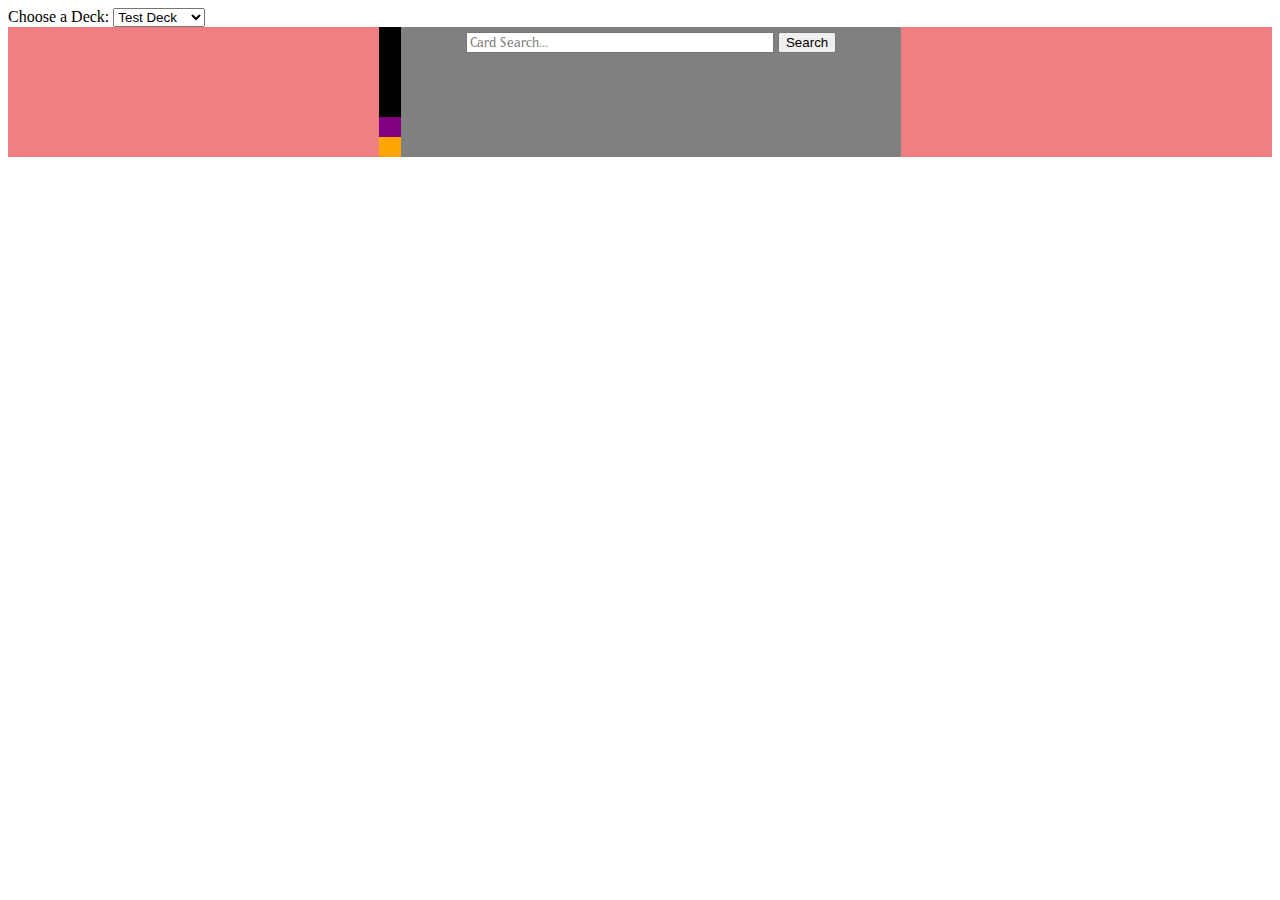
==== index.html @ 555f163d "Merge remote-tracking branch 'refs/remotes/origin/main'" ====
<!DOCTYPE html>
<html>
    <head>
        <script defer type="text/javascript" src="index.js"></script>
        <link rel="stylesheet" href="./main.css"/>
    </head>
    <body>
        <div id="menu-bar">
            <form id="deck-form">
                <label for="decks">Choose a Deck:</label>
                <select id="decks" name="deck-selector">
                    <option value="http://localhost:3000/testDeck">Test Deck</option>
                    <option value="http://localhost:3000/testDeck2">Test Deck 2</option>
                </select>
            </form>
        </div>
        <div id="container">
            <div class="deck-builder">
                <p>test</p>
                <div name="Main Deck" class="deck-builder" id="main-deck"></div>
                <div name="Extra Deck" class="deck-builder" id="extra-deck"></div>
                <div name="Side Deck" class="deck-builder" id="side-deck" ></div>
            </div>
            <div id="card-viewer">
                <div id="card-search-con">
                    <form id="card-searcher">
                        <input type="text" id="searcher" class="search-bar"  placeholder="Card Search..."/>
                        <button type="submit" class="search-bar" value="Submit">Search</button>
                    </form>
                </div>
                <h1 id="card-name" class="card-name-text"></h1>
                <img id="card-viewer-img"/>
                <p class="properties-text"></p>
                <span id="atk-def">
                    <p class="card-stats-text" name="ATK" id="atk"></p>
                    <p class="card-stats-text" name="DEF" id="def"></p>
                </span>
                <p class="effect-text"></p>
                    
            </div>
        </div> 
    </body>
</html>
---- main.css ----
body {
    background-color: white;
}

#container {
    background-color: lightcoral;
    width: 100%;
    height: 100%;
    display: flex;
    justify-content: center;
}

.deck-builder {
    display: grid;
    background-color: black;
    /* margin-top: 50px; */
    width: auto;
    height: auto;  
}

#main-deck{
    grid-template-columns: repeat(10, 1fr);
}

#extra-deck {
    grid-template-columns: repeat(15, 1fr);
    grid-template-rows: 1fr;
    background-color: purple;
}

#side-deck {
    grid-template-columns: repeat(15, 1fr);
    grid-template-rows: 1fr;
    background-color: orange;
}

.deck-builder-img {
    margin: 1px;
    width: 80px;
}

.deck-builder-img:hover {
    filter:brightness(150%);
    cursor: pointer;
}

.extra-deck-img {
    margin: 1px;
    width: 54.5px;
}

.extra-deck-img:hover {
    filter:brightness(150%);
}

.search-bar {
    display: inline;
    position:relative;
    top: 5px;
    /* margin: auto; */
}

#card-viewer {
    background-color: gray;
    width: 500px;
    text-align: left;
}
#card-viewer-img {
    display: flex;
    margin: auto;
    width: 200px;
}

@font-face {
    font-family: title-text;
    src: url("./assets/fonts/Yu-Gi-Oh! Matrix Regular Small Caps 1.ttf");
}
@font-face {
    font-family: effect-text;
    src: url("./assets/fonts/Yu-Gi-Oh!\ Matrix\ Book.ttf");
}
@font-face {
    font-family: stats-text;
    src: url("./assets/fonts/Yu-Gi-Oh!\ Matrix\ Regular\ Small\ Caps\ 2.ttf");
}

@font-face {
    font-family: properties-text;
    src: url("./assets/fonts/Yu-Gi-Oh!\ ITC\ Stone\ Serif\ Small\ Caps\ Bold.ttf");
}

.card-name-text {
    font-family: title-text;
}

#card-name {
    display: block;
    text-align: center;
}

.card-stats-text {
    font-family: stats-text;
    font-size: 20px;
    display: flex;
}

#atk-def {
    display: inline-flex;
}

#def {
    padding-left: 10px;
}

.effect-text {
    font-family: effect-text;
    display: flex;
}

.properties-text {
    font-family: properties-text;
}

#card-search-con {
    display: flex;
    margin: auto;
    justify-content: center;
}

#searcher {
    width: 300px;
    font-family: effect-text;
}
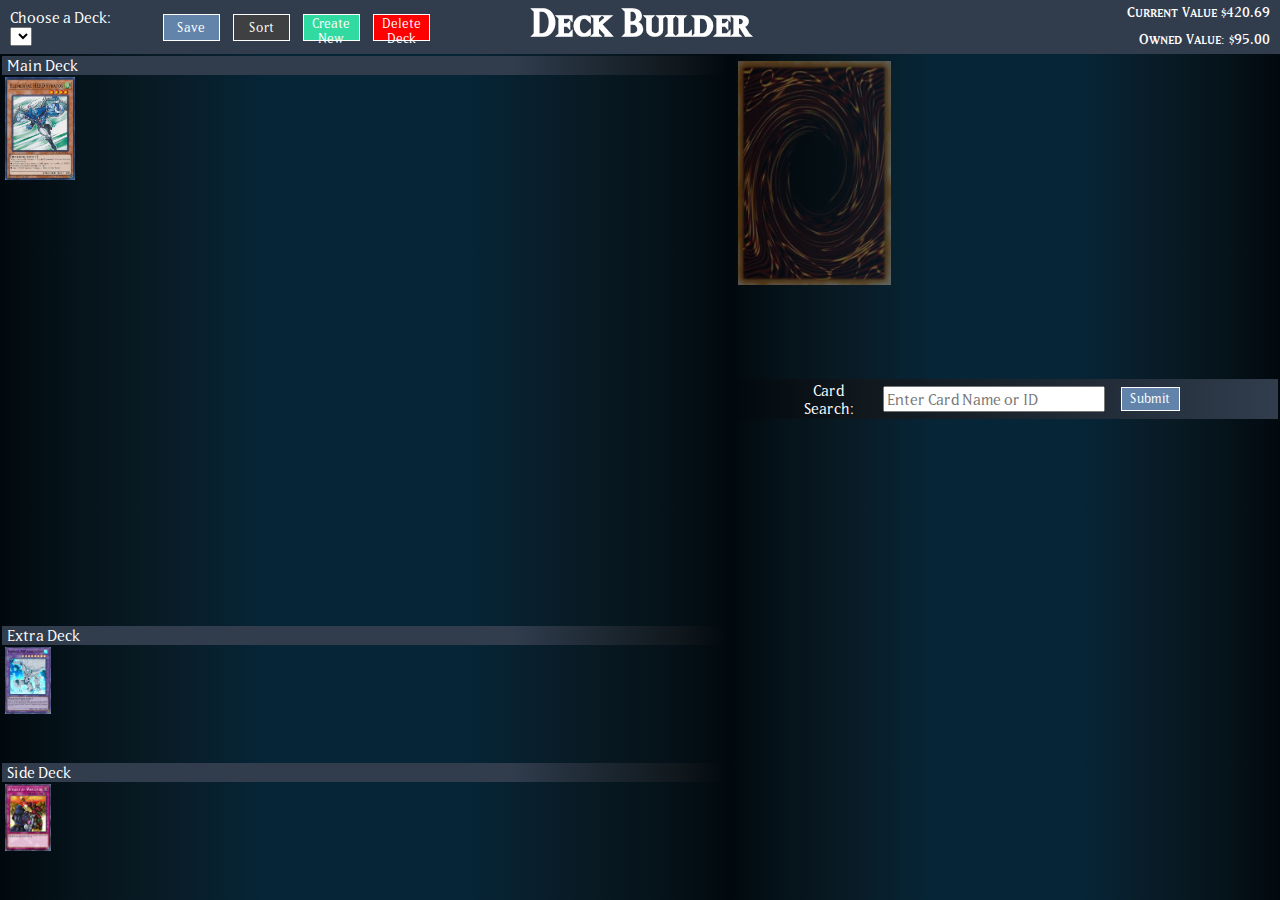
==== commit f5c364ac: "edited db to have owned bool" ====
--- a/index.html
+++ b/index.html
@@ -5,39 +5,89 @@
         <link rel="stylesheet" href="./main.css"/>
     </head>
     <body>
-        <div id="menu-bar">
-            <form id="deck-form">
-                <label for="decks">Choose a Deck:</label>
-                <select id="decks" name="deck-selector">
-                    <option value="http://localhost:3000/testDeck">Test Deck</option>
-                    <option value="http://localhost:3000/testDeck2">Test Deck 2</option>
-                </select>
-            </form>
-        </div>
-        <div id="container">
-            <div class="deck-builder">
-                <p>test</p>
-                <div name="Main Deck" class="deck-builder" id="main-deck"></div>
-                <div name="Extra Deck" class="deck-builder" id="extra-deck"></div>
-                <div name="Side Deck" class="deck-builder" id="side-deck" ></div>
-            </div>
-            <div id="card-viewer">
-                <div id="card-search-con">
-                    <form id="card-searcher">
-                        <input type="text" id="searcher" class="search-bar"  placeholder="Card Search..."/>
-                        <button type="submit" class="search-bar" value="Submit">Search</button>
+        <div class="banner">
+            <div class="deck-choice">
+                <div id="menu-bar">
+                    <form id="deck-form">
+                        <label for="decks">Choose a Deck:</label>
+                        <select id="decks" name="deck-selector">
+                        </select>
                     </form>
                 </div>
-                <h1 id="card-name" class="card-name-text"></h1>
-                <img id="card-viewer-img"/>
-                <p class="properties-text"></p>
-                <span id="atk-def">
-                    <p class="card-stats-text" name="ATK" id="atk"></p>
-                    <p class="card-stats-text" name="DEF" id="def"></p>
-                </span>
-                <p class="effect-text"></p>
-                    
+                <button class="button" id="save-btn">Save</button>
+                <button class="sort-button" id="sort-btn">Sort</button>
+                <button class="create-button" id="create-btn">Create New</button>
+                <button class="delete-button" id="delete-btn">Delete Deck</button>
             </div>
-        </div> 
+            <div class="title">
+                <h1 class="card-name-text">Deck Builder</h1>
+            </div>
+            <div class="deck-value">
+                <div id="current-value">
+                    <p>Current Value $420.69</p>
+                </div>
+                <div id="owned-value">
+                    <p>Owned Value: $95.00</p>
+                </div>
+            </div>
+        </div>
+        <div class="application">
+            <div class="deck-builder">
+                <div class="main-deck">
+                    <div class="main-deck-banner">
+                        <div class="main-deck-tag">Main Deck</div>
+                        <div class="main-deck-sort"></div>
+                        <div class="main-deck-details"></div>
+                    </div>
+                    <div class="main-deck-builder deck-ct-40">
+                        <img class="builder-img" src="assets/img/EHeroStratos.png">
+                    </div>
+                </div>
+                <div class="extra-deck">
+                    <div class="extra-deck-banner">
+                        <div class="extra-deck-tag">Extra Deck</div>
+                        <div class="extra-deck-sort"></div>
+                        <div class="extra-deck-details"></div>
+                    </div>
+                    <div class="extra-deck-builder">
+                        <img class="builder-img" src="assets/img/EHeroAbsZero.png">
+                    </div>
+                </div>
+                <div class="side-deck">
+                    <div class="side-deck-banner">
+                        <div class="side-deck-tag">Side Deck</div>
+                        <div class="side-deck-sort"></div>
+                        <div class="side-deck-details"></div>
+                    </div>
+                    <div class="side-deck-builder">
+                        <img class="builder-img" src="assets/img/RivalryOfWarlords.jpg">
+                    </div>
+                </div>
+            </div>
+            <div class="card-applications">
+                <div class="card-viewer">
+                    <div id="selected-card">
+                        <img id="selected-card-img" src="assets/img/cardBack2.png">
+                    </div>
+                    <div id="selected-card-details">
+                        <div id="select-card-name"></div>
+                        <div id="select-card-attributes"></div>
+                        <div id="select-card-stats"></div>
+                        <div id="select-card-effects"></div>
+                    </div>
+                </div>
+                <div class="card-searcher">
+                    <div id="card-search-banner">
+                        <form id="card-search-bar">
+                            <label for="card-name">Card Search:</label>
+                            <input type="text" id="card-name" placeholder="Enter Card Name or ID">
+                            <input type="submit" class="search-button" value="Submit">
+                          </form>
+                    </div>
+                    <div id="card-search-results">
+                    </div>
+                </div>
+            </div>
+        </div>
     </body>
 </html>--- a/main.css
+++ b/main.css
@@ -1,77 +1,5 @@
-body {
-    background-color: white;
-}
-
-#container {
-    background-color: lightcoral;
-    width: 100%;
-    height: 100%;
-    display: flex;
-    justify-content: center;
-}
-
-.deck-builder {
-    display: grid;
-    background-color: black;
-    /* margin-top: 50px; */
-    width: auto;
-    height: auto;  
-}
-
-#main-deck{
-    grid-template-columns: repeat(10, 1fr);
-}
-
-#extra-deck {
-    grid-template-columns: repeat(15, 1fr);
-    grid-template-rows: 1fr;
-    background-color: purple;
-}
-
-#side-deck {
-    grid-template-columns: repeat(15, 1fr);
-    grid-template-rows: 1fr;
-    background-color: orange;
-}
-
-.deck-builder-img {
-    margin: 1px;
-    width: 80px;
-}
-
-.deck-builder-img:hover {
-    filter:brightness(150%);
-    cursor: pointer;
-}
-
-.extra-deck-img {
-    margin: 1px;
-    width: 54.5px;
-}
-
-.extra-deck-img:hover {
-    filter:brightness(150%);
-}
-
-.search-bar {
-    display: inline;
-    position:relative;
-    top: 5px;
-    /* margin: auto; */
-}
-
-#card-viewer {
-    background-color: gray;
-    width: 500px;
-    text-align: left;
-}
-#card-viewer-img {
-    display: flex;
-    margin: auto;
-    width: 200px;
-}
-
 @font-face {
+
     font-family: title-text;
     src: url("./assets/fonts/Yu-Gi-Oh! Matrix Regular Small Caps 1.ttf");
 }
@@ -83,7 +11,6 @@
     font-family: stats-text;
     src: url("./assets/fonts/Yu-Gi-Oh!\ Matrix\ Regular\ Small\ Caps\ 2.ttf");
 }
-
 @font-face {
     font-family: properties-text;
     src: url("./assets/fonts/Yu-Gi-Oh!\ ITC\ Stone\ Serif\ Small\ Caps\ Bold.ttf");
@@ -93,42 +20,506 @@
     font-family: title-text;
 }
 
+.button {
+    border-radius: 0;
+    color: #FFFFFF;
+    font-family: effect-text;
+    font-size: auto;
+    font-weight: 100;
+    background-color: #6284AB;
+    border: solid #FFFFFF 1px;
+    cursor: pointer;
+    height: 50%;
+    width: 15%;
+    margin-left: 10%;
+ }
+
+ .button:hover{
+    filter:brightness(1.5)
+ }
+
+ .sort-button {
+    border-radius: 0;
+    color: #FFFFFF;
+    font-family: effect-text;
+    font-size: auto;
+    font-weight: 100;
+    background-color: #3e4042;
+    border: solid #FFFFFF 1px;
+    cursor: pointer;
+    height: 50%;
+    width: 15%;
+    margin-left: 3%;
+ }
+
+ .sort-button:hover{
+    filter:brightness(2)
+ }
+
+ .create-button {
+    border-radius: 0;
+    color: #FFFFFF;
+    font-family: effect-text;
+    font-size: auto;
+    font-weight: 100;
+    background-color: #31daa1;
+    border: solid #FFFFFF 1px;
+    cursor: pointer;
+    height: 50%;
+    width: 15%;
+    margin-left: 3%;
+ }
+
+ .create-button:hover{
+    filter: hue-rotate(180deg);
+ }
+
+ .delete-button {
+    border-radius: 0;
+    color: #FFFFFF;
+    font-family: effect-text;
+    font-size: auto;
+    font-weight: 100;
+    background-color: #ff0000;
+    border: solid #FFFFFF 1px;
+    cursor: pointer;
+    height: 50%;
+    width: 15%;
+    margin-left: 3%;
+ }
+
+ .delete-button:hover{
+    filter: brightness(0.5);
+ }
+
+
+ .builder-img{
+    width: 100%; 
+ }
+
+
+
+ .builder-img:hover {
+    filter: brightness(1.4) contrast(1.4); 
+ }
+
+.builder-img-selected {
+    filter: hue-rotate(100deg) saturate(0.6);
+}
+
+body {
+    background-color: white;
+    margin: 0;
+    width: 100vw; /*full view window*/
+    height: 100vh; /*full view window*/
+}
+
+.banner {
+    background-color: rgb(49, 61, 77);
+    width: 100vw; /*full width of window*/
+    height: 6vh; /*6% of view window height*/
+    display: flex; /*make flexbox, goated shit*/
+    flex-direction: row; /*children will be in a row*/
+    justify-content: space-between; /*evenly size children within*/
+}
+
+.banner > .deck-choice {
+    display: flex;
+    height: 100%;
+    flex: 1 0 0;
+    flex-direction: left;
+    justify-content: flex-start;
+    align-items: center;
+    padding-left: 10px;
+}
+
+#deck-form {
+    font-family: effect-text;
+    font-size: 1.75vh;
+    color: white;
+}
+
+#decks {
+    font-family: effect-text;
+}
+
+.banner > .title {
+    display: flex;
+    color: white;
+    height: 100%;
+    flex: 1 0 0;
+    font-size: 3vh;
+    align-items:center;
+    justify-content: center;
+}
+
+.banner > .deck-value {
+    display: flex;
+    height: 100%;
+    flex: 1 0 0;
+    justify-content: flex-end;
+    flex-direction: column;
+    padding-right: 10px;
+    
+}
+
+.deck-value > #current-value {
+    color: white;
+    height: 50%;
+    display: flex;
+    flex-grow: 1;
+    justify-content: flex-end;
+    align-items:center;
+    font-family: stats-text;
+    font-size: 2.25vh;
+}
+
+.deck-value > #owned-value {
+    color: white;
+    height: 50%;
+    display: flex;
+    flex-grow: 1;
+    justify-content: flex-end;
+    align-items: center;
+    font-family: stats-text;
+    font-size: 2.25vh;
+}
+
+.application {
+    background-color: rgb(17,57,78);
+    width: 100vw; /*full width of window*/
+    height: 94vh; /*Remaining 94% of view window height*/
+    display: flex; /*make flexbox, goated shit*/
+    flex-direction: row; /*children will be in a row*/
+    justify-content: flex-start; /*children within will start from left*/
+}
+
+.application > .deck-builder {
+    background-image: linear-gradient(to right, #01090e, #051219, #081922, #081f2c, #062537, #062537, #062537, #062537, #081f2c, #081922, #051219, #01090e);
+    height: auto; /*100% of application window*/
+    display: flex; /*make flexbox, goated shit*/
+    flex-direction: column;
+    padding: 0.25vh;
+    flex: 4 0 0; /*to stop other shit from growing, we gotta stop everything from shrinking*/
+}
+
+.deck-builder > .main-deck {
+    width: 100%;
+    height: 63vh;
+    align-self: center;
+    display: flex;
+    flex-direction: column;
+}
+
+.main-deck > .main-deck-banner {
+    background-color: rgb(49, 61, 77);
+    width: 100%;
+    height: 1.5vw;
+    display: flex;
+    flex-direction: row;
+}
+
+.main-deck-banner > .main-deck-tag{
+    height: 100%;
+    display: flex;
+    flex-grow: 1;
+    justify-content: flex-start;
+    align-items: center;
+    padding-left: 5px;
+    font-family: effect-text;
+    color: white;
+    font-size: 1.75vh;
+}
+
+.main-deck-banner > .main-deck-sort{
+    height: 100%;
+    flex-grow: 1;
+    justify-content: center;
+}
+
+.main-deck-banner > .main-deck-details {
+    background-image: linear-gradient(to right, #313d4d, #25303d, #1a242d, #11181e, #01090e);
+    height: 100%;
+    flex-grow: 1;
+    justify-content: flex-end;
+}
+
+.main-deck > .main-deck-builder {
+    width: auto;
+    height: 100%;
+    display: grid;
+    padding: 0.25vh;
+    column-gap: 0.25vh;
+    row-gap: 0.25vh;
+    overflow: auto;
+}
+
+.main-deck-builder::-webkit-scrollbar {
+    display: none;
+}
+
+
+.deck-ct-40{
+    grid-template-columns: repeat(10,1fr); /*you will adjust these to scale with deck size*/
+    grid-template-rows: repeat(4,1fr); /*you will adjust these to scale with deck size*/
+}
+
+.deck-ct-50 {
+    grid-template-columns: repeat(10,1fr); /*you will adjust these to scale with deck size*/
+    grid-template-rows: repeat(5,1fr); /*you will adjust these to scale with deck size*/
+}
+
+.deck-ct-60 {
+    grid-template-columns: repeat(10,1fr); /*you will adjust these to scale with deck size*/
+    grid-template-rows: repeat(6,1fr); /*you will adjust these to scale with deck size*/
+}
+
+
+.deck-builder > .extra-deck {
+    width: 100%; /*100% of deckbuilder window*/
+    height: 15vh;
+    margin-top: 0.25vh;
+    align-self: center;
+    display: flex;
+    flex-direction: column;
+}
+
+.extra-deck > .extra-deck-banner {
+    background-color: rgb(49, 61, 77);
+    width: 100%;
+    height: 1.5vw;
+    display: flex;
+    flex-direction: row;
+}
+
+.extra-deck-banner > .extra-deck-tag{
+    height: 100%;
+    display: flex;
+    flex-grow: 1;
+    justify-content: flex-start;
+    align-items: center;
+    padding-left: 5px;
+    font-family: effect-text;
+    color: white;
+    font-size: 1.75vh;
+}
+
+.extra-deck-banner > .extra-deck-sort{
+    height: 100%;
+    flex-grow: 1;
+    justify-content: center;
+}
+
+.extra-deck-banner > .extra-deck-details {
+    background-image: linear-gradient(to right, #313d4d, #25303d, #1a242d, #11181e, #01090e);
+    height: 100%;
+    flex-grow: 1;
+    justify-content: flex-end;
+}
+
+.extra-deck > .extra-deck-builder {
+    height: 6.5vw;
+    display: grid;
+    padding: 0.25vh;
+    grid-template-columns: repeat(15,1fr); /*you will adjust these to scale with deck size*/
+    column-gap: 0.25vh;
+    row-gap: 0.25vh;
+}
+
+.deck-builder > .side-deck {
+    width: 100%; /*100% of deckbuilder window*/
+    height: 15vh;
+    margin-top: 0.25vh;
+    align-self: center;
+    display: flex;
+    flex-direction: column;
+}
+
+.side-deck >.side-deck-banner {
+    background-color: rgb(49, 61, 77);
+    width: 100%;
+    height: 1.5vw;
+    display: flex;
+    flex-direction: row;
+}
+
+.side-deck-banner > .side-deck-tag{
+    height: 100%;
+    display: flex;
+    flex-grow: 1;
+    justify-content: flex-start;
+    align-items: center;
+    padding-left: 5px;
+    font-family: effect-text;
+    color: white;
+    font-size: 1.75vh;
+}
+
+.side-deck-banner > .side-deck-sort{
+    height: 100%;
+    flex-grow: 1;
+    justify-content: center;
+}
+
+.side-deck-banner > .side-deck-details {
+    background-image: linear-gradient(to right, #313d4d, #25303d, #1a242d, #11181e, #01090e);
+    height: 100%;
+    flex-grow: 1;
+    justify-content: flex-end;
+}
+
+.side-deck > .side-deck-builder {
+    width: auto;
+    height: 6.5vw;
+    display: grid;
+    padding: 0.25vh;
+    grid-template-columns: repeat(15,1fr); /*you will adjust these to scale with deck size*/
+    column-gap: 0.25vh;
+    row-gap: 0.25vh;
+}
+
+
+.application > .card-applications {
+    background-image: linear-gradient(to right, #01090e, #051219, #081922, #081f2c, #062537, #062537, #062537, #062537, #081f2c, #081922, #051219, #01090e);
+    flex: 3 0 0;
+    height: auto;
+    display: flex;
+    padding: 0.25vh;
+    flex-direction: column;
+}
+
+.card-applications > .card-viewer {
+    width: 100%;
+    height: 25vw;
+    align-self: center;
+    display: flex;
+    flex-direction: row;
+}
+
+.card-viewer > #selected-card {
+    height: 100%;
+    display: flex;
+    flex: 2 0 0;
+    padding: 0.5vh;
+}
+
+#selected-card > #selected-card-img {
+    display: flex;
+    margin-bottom: auto;
+    width: 100%; 
+}
+
+.card-viewer > #selected-card-details {
+    height: 100%;
+    color: rgb(198, 203, 209);
+    display: flex;
+    flex: 5 0 0;
+    flex-direction: column;
+    justify-content: center;
+    vertical-align: top;
+}
+
+#selected-card-details > #select-card-name {
+    font-family: title-text;
+    position: relative;
+    flex: 1 0 0;
+    font-size: 3vh;
+}
+
+#selected-card-details > #select-card-attributes {
+    font-family: properties-text;
+    position: relative;
+    font-size: 1.30vh;
+    flex: 1 0 0;
+    margin-bottom: 0.5vh;
+}
+
+#selected-card-details > #select-card-stats {
+    font-family: stats-text;
+    position: relative;
+    font-size: 2vh;
+    flex: 1 0 0;
+    margin-bottom: 0.5vh;
+}
+
+#selected-card-details > #select-card-effects {
+    font-family: effect-text;
+    font-size: 1.4vh;
+    flex: 20 0 0;
+    overflow: auto;
+}
+
+#select-card-effects::-webkit-scrollbar {
+    display: none;
+  }  
+
+.card-applications > .card-searcher {
+    width: 100%;
+    height: 50vh;
+    margin-top: 0.25vh;
+    align-self: center;
+    display: flex;
+    flex-direction: column;
+}
+
+.card-searcher > #card-search-banner {
+    background-image: linear-gradient(to left, #313d4d, #25303d, #1a242d, #11181e, #01090e);
+    display: flex;
+    flex: 1 0 0;
+    padding-left: 10%;
+}
+
+
+#card-search-bar > label {
+    display: flex;
+    align-self: center;
+    font-family: effect-text;
+    font-size: 1.75vh;
+    margin-right: 1vw;
+    color: white;
+}
+#card-search-bar {
+    display: flex;
+    height:65%;
+    width: 80%;
+    align-self: center;
+    text-align: center;
+}
+
 #card-name {
-    display: block;
+    font-family: effect-text;
+    font-size: 1.75vh;
+    width: 55%;
+}
+
+.search-button {
+    border-radius: 0;
+    color: #FFFFFF;
+    font-family: effect-text;
+    font-size: auto;
+    font-weight: 100;
+    background-color: #6284AB;
+    border: solid #FFFFFF 1px;
+    cursor: pointer;
+    height: 90%;
+    width: 15%;
+    margin-left: 4%;
     text-align: center;
-}
-
-.card-stats-text {
-    font-family: stats-text;
-    font-size: 20px;
-    display: flex;
-}
-
-#atk-def {
-    display: inline-flex;
-}
-
-#def {
-    padding-left: 10px;
-}
-
-.effect-text {
-    font-family: effect-text;
-    display: flex;
-}
-
-.properties-text {
-    font-family: properties-text;
-}
-
-#card-search-con {
-    display: flex;
-    margin: auto;
-    justify-content: center;
-}
-
-#searcher {
-    width: 300px;
-    font-family: effect-text;
-}
-
+    align-self: center;
+ }
+
+ .search-button:hover{
+    filter:brightness(1.5)
+ }
+
+
+.card-searcher > #card-search-results {
+    flex: 10 0 0;
+    display: grid;
+    grid-template-columns: repeat(2,1fr); /*you will adjust these to scale with deck size*/
+    grid-template-rows: repeat(5,1fr); /*you will adjust these to scale with deck size*/
+    column-gap: 0.25vh;
+    row-gap: 0.25vh;
+}
+
+
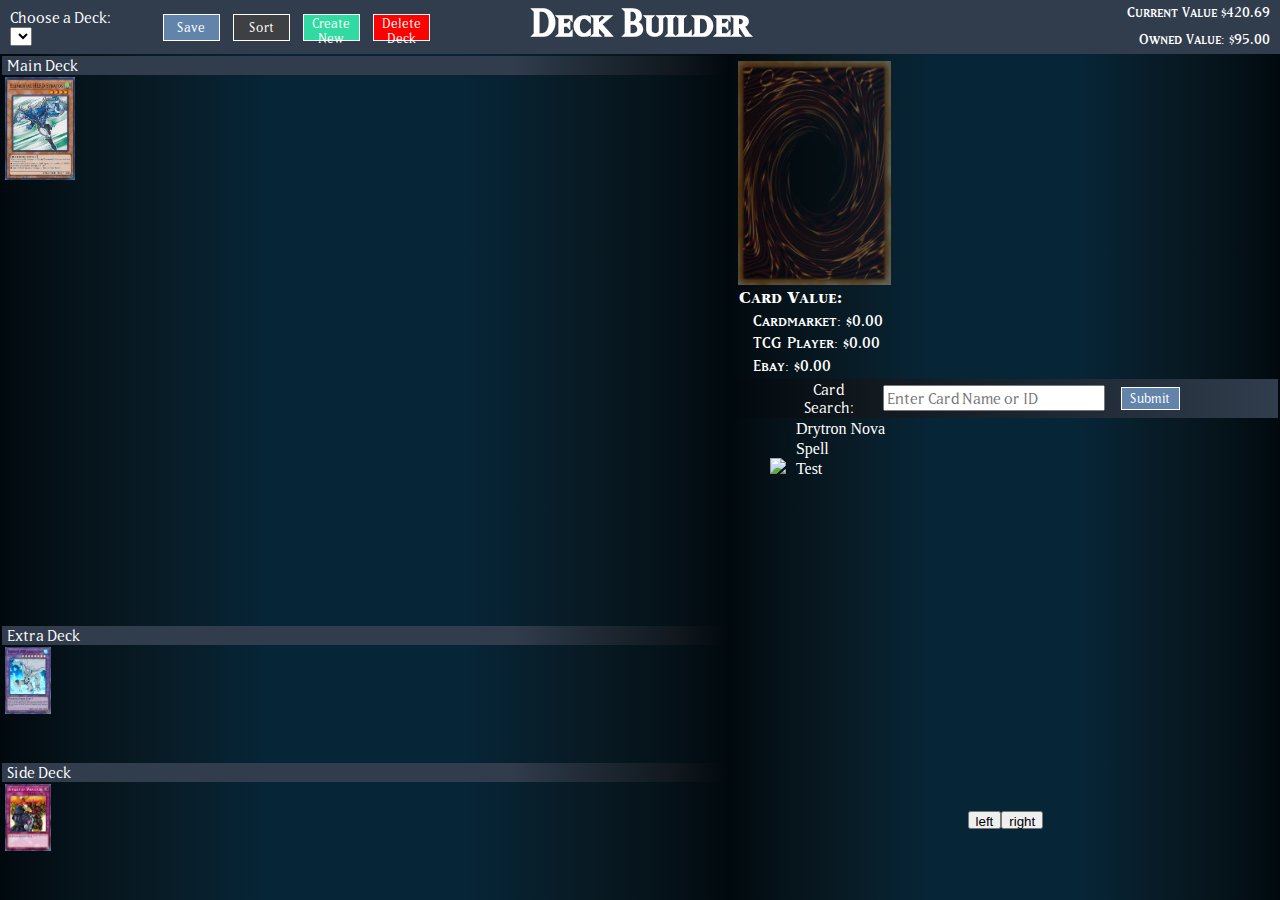
==== commit f02d08d0: "added styling for card search results" ====
--- a/index.html
+++ b/index.html
@@ -68,6 +68,13 @@
                 <div class="card-viewer">
                     <div id="selected-card">
                         <img id="selected-card-img" src="assets/img/cardBack2.png">
+                        <div id="selected-card-info">
+                            <p id="value-title">Card Value:</p>
+                            <p id="cardmarket-price">Cardmarket: $0.00</p>
+                            <p id="tcgplayer-price"> TCG Player: $0.00</p>
+                            <p id="ebay-price">Ebay: $0.00</p>
+                            <button class="owned-button">Owned</button>
+                        </div>
                     </div>
                     <div id="selected-card-details">
                         <div id="select-card-name"></div>
@@ -85,6 +92,27 @@
                           </form>
                     </div>
                     <div id="card-search-results">
+                        <div class="result-card">
+                            <div class="result-img-container">
+                                <img class="result-img" src="https://static.wikia.nocookie.net/yugioh/images/d/d8/DrytronNova-GEIM-EN-UR-1E.png/revision/latest?cb=20201219163456">
+                            </div>
+                            <div class="result-text-container">
+                                <p class="search-card-title">Drytron Nova</p>
+                                <p class="search-card-details">Spell</p> <!--Lvl   Type    Atr-->
+                                <p class="search-card-stat">Test</p>
+                            </div>
+                        </div>
+                        <div class="result-card"></div>
+                        <div class="result-card"></div>
+                        <div class="result-card"></div>
+                        <div class="result-card"></div>
+                        <div class="result-card"></div>
+                        <div class="result-card"></div>
+                        <div class="result-card"></div>
+                    </div>
+                    <div id="search-nav">
+                        <button>left</button>
+                        <button>right</button>
                     </div>
                 </div>
             </div>
--- a/main.css
+++ b/main.css
@@ -92,12 +92,29 @@
     filter: brightness(0.5);
  }
 
+ .owned-button {
+    border-radius: 0;
+    color: #FFFFFF;
+    font-family: effect-text;
+    font-size: auto;
+    font-weight: 100;
+    background-color: #ff0000;
+    border: solid #FFFFFF 1px;
+    cursor: pointer;
+    height: 20%;
+    width: 100%;
+    margin-top: 2%;
+    align-items: center;
+ }
+
+ .owned-button:hover{
+    filter: brightness(0.5);
+ }
+
 
  .builder-img{
     width: 100%; 
  }
-
-
 
  .builder-img:hover {
     filter: brightness(1.4) contrast(1.4); 
@@ -399,30 +416,75 @@
 .card-viewer > #selected-card {
     height: 100%;
     display: flex;
+    flex-direction: column;
     flex: 2 0 0;
     padding: 0.5vh;
 }
 
 #selected-card > #selected-card-img {
     display: flex;
-    margin-bottom: auto;
     width: 100%; 
 }
 
+#selected-card > #selected-card-info{
+    width: auto;
+    height: auto;
+    color: white;
+}
+
+#value-title {
+    font-family: properties-text;
+    font-size: 100%;
+    margin-top: 1%;
+    margin-left: 1%;
+    margin-bottom: 0%;
+}
+
+#cardmarket-price {
+    font-family: stats-text;
+    margin-top: 2.5%;
+    margin-left: 10%;
+    font-size: 140%;
+}
+
+#cardmarket-price {
+    font-family: stats-text;
+    margin-top: 2.5%;
+    margin-left: 10%;
+    font-size: 140%;
+    margin-bottom: 0;
+}
+
+#tcgplayer-price {
+    font-family: stats-text;
+    margin-top: 0.5%;
+    margin-left: 10%;
+    font-size: 140%;
+    margin-bottom: 0;
+}
+
+#ebay-price {
+    font-family: stats-text;
+    margin-top: 0.5%;
+    margin-left: 10%;
+    font-size: 140%;
+    margin-bottom: 0;
+}
 .card-viewer > #selected-card-details {
     height: 100%;
     color: rgb(198, 203, 209);
     display: flex;
     flex: 5 0 0;
-    flex-direction: column;
     justify-content: center;
     vertical-align: top;
+    flex-direction: column;
 }
 
 #selected-card-details > #select-card-name {
     font-family: title-text;
     position: relative;
     flex: 1 0 0;
+    margin-left: 2%;
     font-size: 3vh;
 }
 
@@ -431,6 +493,7 @@
     position: relative;
     font-size: 1.30vh;
     flex: 1 0 0;
+    margin-left: 2%;
     margin-bottom: 0.5vh;
 }
 
@@ -439,6 +502,7 @@
     position: relative;
     font-size: 2vh;
     flex: 1 0 0;
+    margin-left: 2%;
     margin-bottom: 0.5vh;
 }
 
@@ -446,7 +510,11 @@
     font-family: effect-text;
     font-size: 1.4vh;
     flex: 20 0 0;
+    margin-left: 5%;
+    margin-right: 5%;
     overflow: auto;
+    text-align: justify;
+    text-justify: inter-word;
 }
 
 #select-card-effects::-webkit-scrollbar {
@@ -517,9 +585,46 @@
     flex: 10 0 0;
     display: grid;
     grid-template-columns: repeat(2,1fr); /*you will adjust these to scale with deck size*/
-    grid-template-rows: repeat(5,1fr); /*you will adjust these to scale with deck size*/
+    grid-template-rows: repeat(4,1fr); /*you will adjust these to scale with deck size*/
     column-gap: 0.25vh;
     row-gap: 0.25vh;
 }
 
-
+#card-search-results > .result-card {
+    display: flex;
+    flex-direction: row;
+    width: 100%;
+    height: 100%;
+}
+
+.result-card > .result-img-container {
+    display: flex;
+    flex: 2 0 0;
+    height: 100%;
+    justify-content: end;
+    margin-right: 3%;
+}
+
+.result-img {
+    max-height: 85px;
+    align-self: center;
+}
+
+.result-card > .result-text-container {
+    flex: 8 0 0;
+    height: 100%;
+}
+
+.result-text-container > p {
+    color: white;
+    margin: 1%;
+    
+}
+
+#search-nav {
+    height: 2vh;
+    display: flex;
+    justify-content: center;
+}
+
+
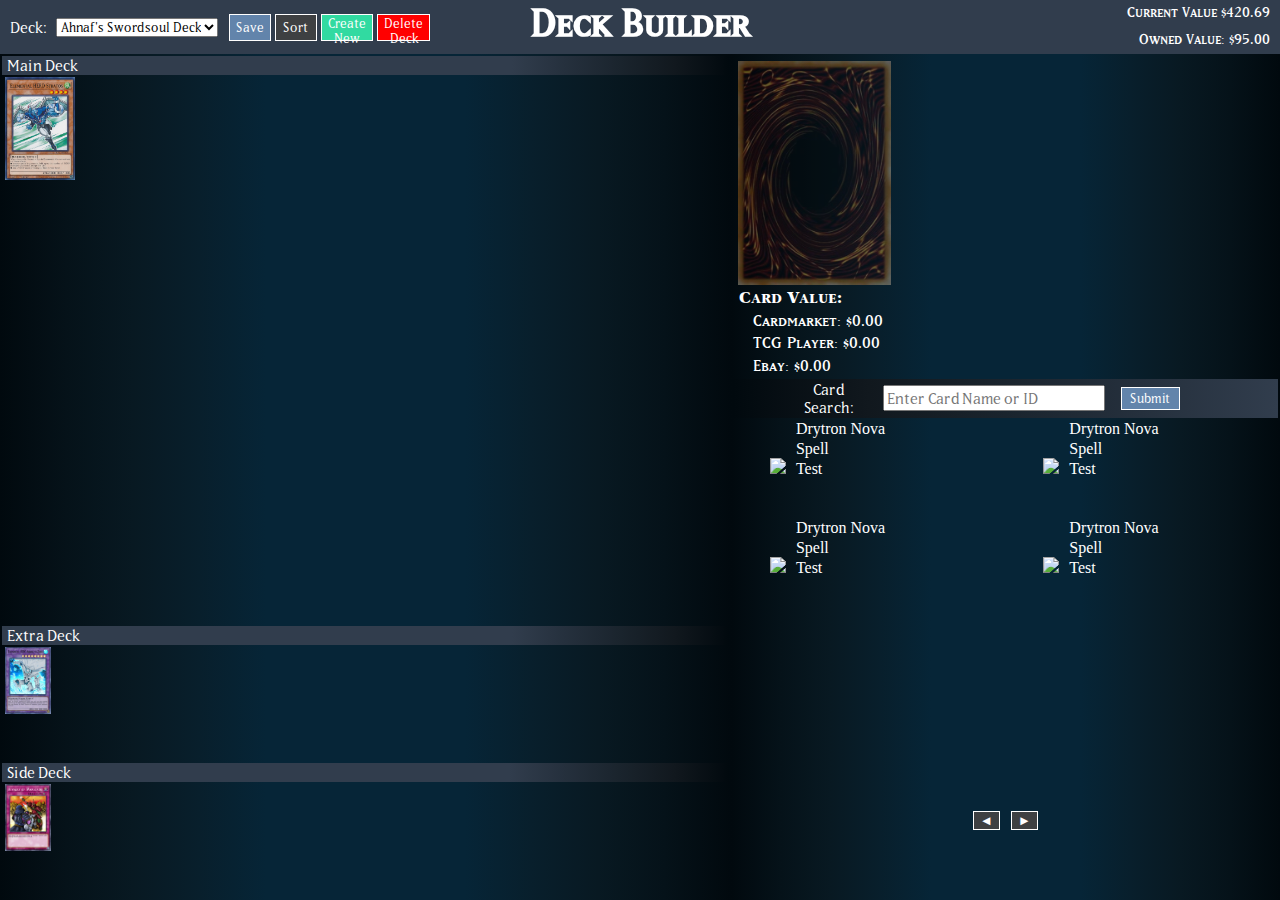
==== commit 120d761f: "owned button works" ====
--- a/index.html
+++ b/index.html
@@ -9,8 +9,9 @@
             <div class="deck-choice">
                 <div id="menu-bar">
                     <form id="deck-form">
-                        <label for="decks">Choose a Deck:</label>
+                        <label for="decks">Deck:</label>
                         <select id="decks" name="deck-selector">
+                            <option>Ahnaf's Swordsoul Deck</option>     
                         </select>
                     </form>
                 </div>
@@ -73,7 +74,7 @@
                             <p id="cardmarket-price">Cardmarket: $0.00</p>
                             <p id="tcgplayer-price"> TCG Player: $0.00</p>
                             <p id="ebay-price">Ebay: $0.00</p>
-                            <button class="owned-button">Owned</button>
+                            <button class="owned-button">Not Owned</button>
                         </div>
                     </div>
                     <div id="selected-card-details">
@@ -102,17 +103,44 @@
                                 <p class="search-card-stat">Test</p>
                             </div>
                         </div>
-                        <div class="result-card"></div>
-                        <div class="result-card"></div>
-                        <div class="result-card"></div>
+                        <div class="result-card">
+                            <div class="result-img-container">
+                                <img class="result-img" src="https://static.wikia.nocookie.net/yugioh/images/d/d8/DrytronNova-GEIM-EN-UR-1E.png/revision/latest?cb=20201219163456">
+                            </div>
+                            <div class="result-text-container">
+                                <p class="search-card-title">Drytron Nova</p>
+                                <p class="search-card-details">Spell</p> <!--Lvl   Type    Atr-->
+                                <p class="search-card-stat">Test</p>
+                            </div>
+                        </div>
+                        <div class="result-card">
+                            <div class="result-img-container">
+                                <img class="result-img" src="https://static.wikia.nocookie.net/yugioh/images/d/d8/DrytronNova-GEIM-EN-UR-1E.png/revision/latest?cb=20201219163456">
+                            </div>
+                            <div class="result-text-container">
+                                <p class="search-card-title">Drytron Nova</p>
+                                <p class="search-card-details">Spell</p> <!--Lvl   Type    Atr-->
+                                <p class="search-card-stat">Test</p>
+                            </div>
+                        </div>
+                        <div class="result-card">
+                            <div class="result-img-container">
+                                <img class="result-img" src="https://static.wikia.nocookie.net/yugioh/images/d/d8/DrytronNova-GEIM-EN-UR-1E.png/revision/latest?cb=20201219163456">
+                            </div>
+                            <div class="result-text-container">
+                                <p class="search-card-title">Drytron Nova</p>
+                                <p class="search-card-details">Spell</p> <!--Lvl   Type    Atr-->
+                                <p class="search-card-stat">Test</p>
+                            </div>
+                        </div>
                         <div class="result-card"></div>
                         <div class="result-card"></div>
                         <div class="result-card"></div>
                         <div class="result-card"></div>
                     </div>
                     <div id="search-nav">
-                        <button>left</button>
-                        <button>right</button>
+                        <button id="left-button">◄</button>
+                        <button id="right-button">►</button>
                     </div>
                 </div>
             </div>
--- a/main.css
+++ b/main.css
@@ -31,7 +31,7 @@
     cursor: pointer;
     height: 50%;
     width: 15%;
-    margin-left: 10%;
+    margin-left: 5%;
  }
 
  .button:hover{
@@ -49,7 +49,7 @@
     cursor: pointer;
     height: 50%;
     width: 15%;
-    margin-left: 3%;
+    margin-left: 1%;
  }
 
  .sort-button:hover{
@@ -67,7 +67,7 @@
     cursor: pointer;
     height: 50%;
     width: 15%;
-    margin-left: 3%;
+    margin-left: 1%;
  }
 
  .create-button:hover{
@@ -85,7 +85,7 @@
     cursor: pointer;
     height: 50%;
     width: 15%;
-    margin-left: 3%;
+    margin-left: 1%;
  }
 
  .delete-button:hover{
@@ -109,6 +109,43 @@
 
  .owned-button:hover{
     filter: brightness(0.5);
+ }
+
+ #left-button {
+    border-radius: 0;
+    color: #FFFFFF;
+    font-family: effect-text;
+    font-size: auto;
+    font-weight: 100;
+    background-color: #3e4042;
+    border: solid #FFFFFF 1px;
+    cursor: pointer;
+    height: 110%;
+    width: 5%;
+    margin-right: 1%;
+ }
+
+ #left-button:hover{
+    filter:brightness(2)
+ }
+
+ #right-button {
+    border-radius: 0;
+    color: #FFFFFF;
+    font-family: effect-text;
+    font-size: auto;
+    font-weight: 100;
+    background-color: #3e4042;
+    border: solid #FFFFFF 1px;
+    cursor: pointer;
+    height: 110%;
+    width: 5%;
+    align-content: center;
+    margin-left: 1%
+ }
+
+ #right-button:hover{
+    filter:brightness(2)
  }
 
 
@@ -154,10 +191,13 @@
     font-family: effect-text;
     font-size: 1.75vh;
     color: white;
+    display: flex;
+    vertical-align: middle;
 }
 
 #decks {
     font-family: effect-text;
+    margin-left: 5%;
 }
 
 .banner > .title {
@@ -445,13 +485,6 @@
     margin-top: 2.5%;
     margin-left: 10%;
     font-size: 140%;
-}
-
-#cardmarket-price {
-    font-family: stats-text;
-    margin-top: 2.5%;
-    margin-left: 10%;
-    font-size: 140%;
     margin-bottom: 0;
 }
 
@@ -618,7 +651,6 @@
 .result-text-container > p {
     color: white;
     margin: 1%;
-    
 }
 
 #search-nav {
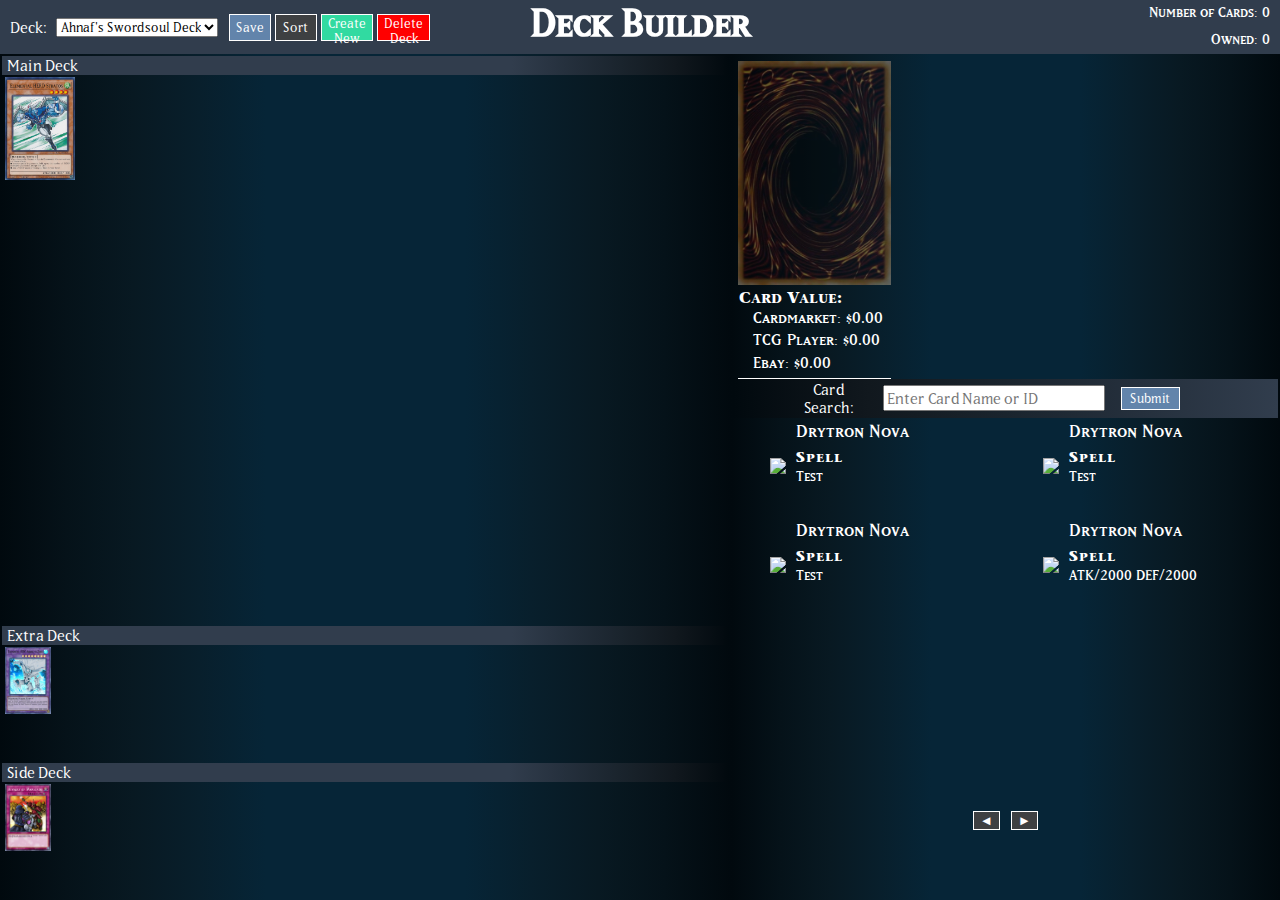
==== commit 5edbd7ca: "finished search card styling" ====
--- a/index.html
+++ b/index.html
@@ -24,11 +24,11 @@
                 <h1 class="card-name-text">Deck Builder</h1>
             </div>
             <div class="deck-value">
-                <div id="current-value">
-                    <p>Current Value $420.69</p>
+                <div id="card-count">
+                    <p>Number of Cards: 72</p>
                 </div>
-                <div id="owned-value">
-                    <p>Owned Value: $95.00</p>
+                <div id="owned-card-count">
+                    <p>Owned: 71</p>
                 </div>
             </div>
         </div>
@@ -130,7 +130,7 @@
                             <div class="result-text-container">
                                 <p class="search-card-title">Drytron Nova</p>
                                 <p class="search-card-details">Spell</p> <!--Lvl   Type    Atr-->
-                                <p class="search-card-stat">Test</p>
+                                <p class="search-card-stat">ATK/2000 DEF/2000</p>
                             </div>
                         </div>
                         <div class="result-card"></div>
--- a/main.css
+++ b/main.css
@@ -220,7 +220,7 @@
     
 }
 
-.deck-value > #current-value {
+.deck-value > #card-count {
     color: white;
     height: 50%;
     display: flex;
@@ -231,7 +231,7 @@
     font-size: 2.25vh;
 }
 
-.deck-value > #owned-value {
+.deck-value > #owned-card-count {
     color: white;
     height: 50%;
     display: flex;
@@ -470,6 +470,11 @@
     width: auto;
     height: auto;
     color: white;
+    overflow: auto;
+}
+
+#selected-card-info::-webkit-scrollbar {
+    visibility: hidden;
 }
 
 #value-title {
@@ -482,7 +487,7 @@
 
 #cardmarket-price {
     font-family: stats-text;
-    margin-top: 2.5%;
+    margin-top: 0.5%;
     margin-left: 10%;
     font-size: 140%;
     margin-bottom: 0;
@@ -659,4 +664,17 @@
     justify-content: center;
 }
 
-
+.search-card-title {
+    font-family: title-text;
+    font-size: 25px;
+}
+
+.search-card-details {
+    font-family: properties-text;
+    font-size: 15px;
+}
+
+.search-card-stat {
+    font-family: stats-text;
+    font-size: 20px;
+}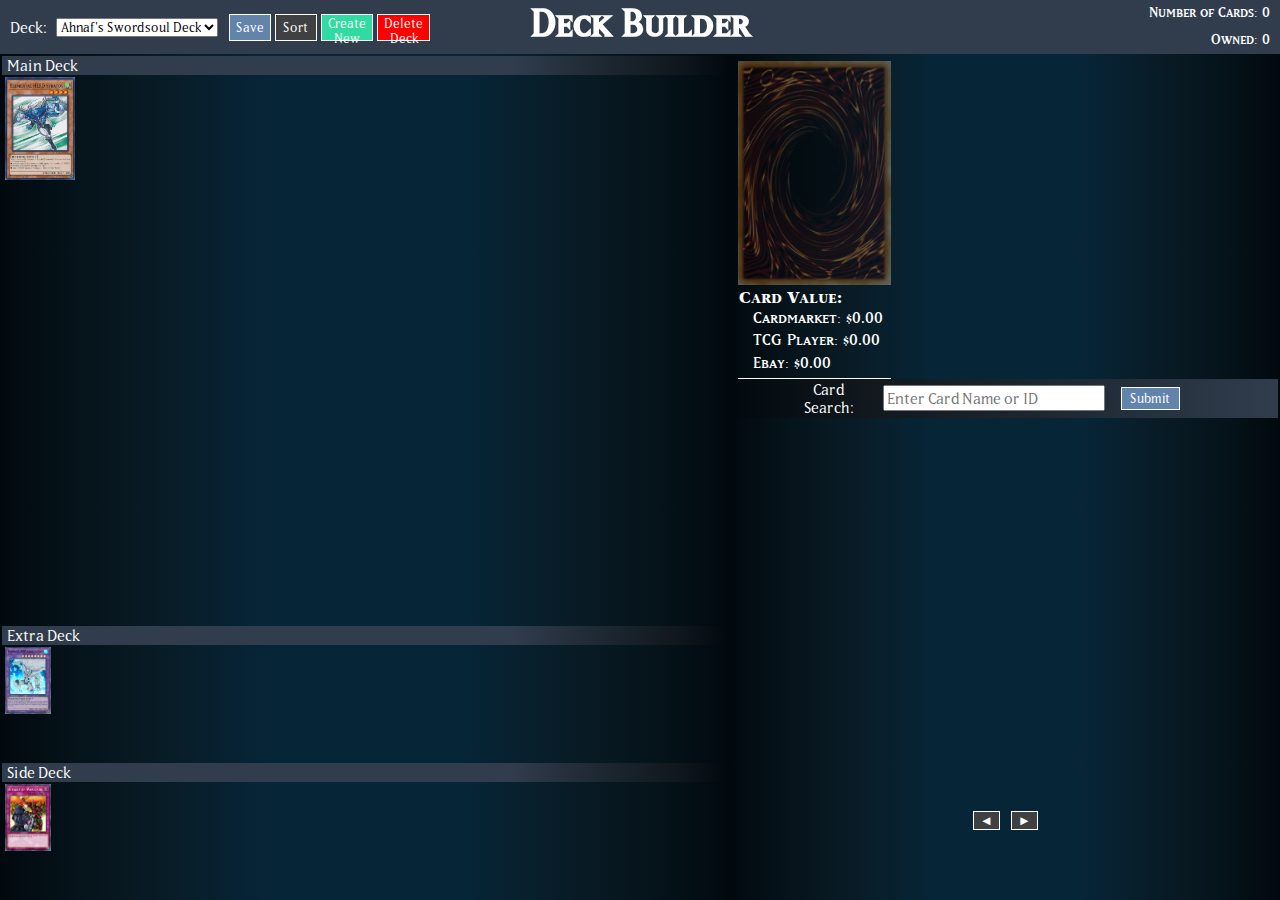
==== commit 2eab30cd: "finished search" ====
--- a/index.html
+++ b/index.html
@@ -1,6 +1,7 @@
 <!DOCTYPE html>
 <html>
     <head>
+        <title>Flatiron Deckbuilder</title>
         <script defer type="text/javascript" src="index.js"></script>
         <link rel="stylesheet" href="./main.css"/>
     </head>
@@ -93,50 +94,86 @@
                           </form>
                     </div>
                     <div id="card-search-results">
-                        <div class="result-card">
+                        <div class="result-card" id="result-card-0">
                             <div class="result-img-container">
-                                <img class="result-img" src="https://static.wikia.nocookie.net/yugioh/images/d/d8/DrytronNova-GEIM-EN-UR-1E.png/revision/latest?cb=20201219163456">
+                                <img class="result-img">
                             </div>
                             <div class="result-text-container">
-                                <p class="search-card-title">Drytron Nova</p>
-                                <p class="search-card-details">Spell</p> <!--Lvl   Type    Atr-->
-                                <p class="search-card-stat">Test</p>
+                                <p class="search-card-title"></p>
+                                <p class="search-card-details"></p> <!--Lvl   Type    Atr-->
+                                <p class="search-card-stat"></p>
                             </div>
                         </div>
-                        <div class="result-card">
+                        <div class="result-card" id="result-card-1">
                             <div class="result-img-container">
-                                <img class="result-img" src="https://static.wikia.nocookie.net/yugioh/images/d/d8/DrytronNova-GEIM-EN-UR-1E.png/revision/latest?cb=20201219163456">
+                                <img class="result-img">
                             </div>
                             <div class="result-text-container">
-                                <p class="search-card-title">Drytron Nova</p>
-                                <p class="search-card-details">Spell</p> <!--Lvl   Type    Atr-->
-                                <p class="search-card-stat">Test</p>
+                                <p class="search-card-title"></p>
+                                <p class="search-card-details"></p> <!--Lvl   Type    Atr-->
+                                <p class="search-card-stat"></p>
                             </div>
                         </div>
-                        <div class="result-card">
+                        <div class="result-card" id="result-card-2">
                             <div class="result-img-container">
-                                <img class="result-img" src="https://static.wikia.nocookie.net/yugioh/images/d/d8/DrytronNova-GEIM-EN-UR-1E.png/revision/latest?cb=20201219163456">
+                                <img class="result-img">
                             </div>
                             <div class="result-text-container">
-                                <p class="search-card-title">Drytron Nova</p>
-                                <p class="search-card-details">Spell</p> <!--Lvl   Type    Atr-->
-                                <p class="search-card-stat">Test</p>
+                                <p class="search-card-title"></p>
+                                <p class="search-card-details"></p> <!--Lvl   Type    Atr-->
+                                <p class="search-card-stat"></p>
                             </div>
                         </div>
-                        <div class="result-card">
+                        <div class="result-card" id="result-card-3">
                             <div class="result-img-container">
-                                <img class="result-img" src="https://static.wikia.nocookie.net/yugioh/images/d/d8/DrytronNova-GEIM-EN-UR-1E.png/revision/latest?cb=20201219163456">
+                                <img class="result-img">
                             </div>
                             <div class="result-text-container">
-                                <p class="search-card-title">Drytron Nova</p>
-                                <p class="search-card-details">Spell</p> <!--Lvl   Type    Atr-->
-                                <p class="search-card-stat">ATK/2000 DEF/2000</p>
+                                <p class="search-card-title"></p>
+                                <p class="search-card-details"></p> <!--Lvl   Type    Atr-->
+                                <p class="search-card-stat"></p>
                             </div>
                         </div>
-                        <div class="result-card"></div>
-                        <div class="result-card"></div>
-                        <div class="result-card"></div>
-                        <div class="result-card"></div>
+                        <div class="result-card" id="result-card-4">
+                            <div class="result-img-container">
+                                <img class="result-img">
+                            </div>
+                            <div class="result-text-container">
+                                <p class="search-card-title"></p>
+                                <p class="search-card-details"></p> <!--Lvl   Type    Atr-->
+                                <p class="search-card-stat"></p>
+                            </div>
+                        </div>
+                        <div class="result-card" id="result-card-5">
+                            <div class="result-img-container">
+                                <img class="result-img">
+                            </div>
+                            <div class="result-text-container">
+                                <p class="search-card-title"></p>
+                                <p class="search-card-details"></p> <!--Lvl   Type    Atr-->
+                                <p class="search-card-stat"></p>
+                            </div>
+                        </div>
+                        <div class="result-card" id="result-card-6">
+                            <div class="result-img-container">
+                                <img class="result-img">
+                            </div>
+                            <div class="result-text-container">
+                                <p class="search-card-title"></p>
+                                <p class="search-card-details"></p> <!--Lvl   Type    Atr-->
+                                <p class="search-card-stat"></p>
+                            </div>
+                        </div>
+                        <div class="result-card" id="result-card-7">
+                            <div class="result-img-container">
+                                <img class="result-img">
+                            </div>
+                            <div class="result-text-container">
+                                <p class="search-card-title"></p>
+                                <p class="search-card-details"></p> <!--Lvl   Type    Atr-->
+                                <p class="search-card-stat"></p>
+                            </div>
+                        </div>
                     </div>
                     <div id="search-nav">
                         <button id="left-button">◄</button>
--- a/main.css
+++ b/main.css
@@ -671,7 +671,7 @@
 
 .search-card-details {
     font-family: properties-text;
-    font-size: 15px;
+    font-size: 13px;
 }
 
 .search-card-stat {
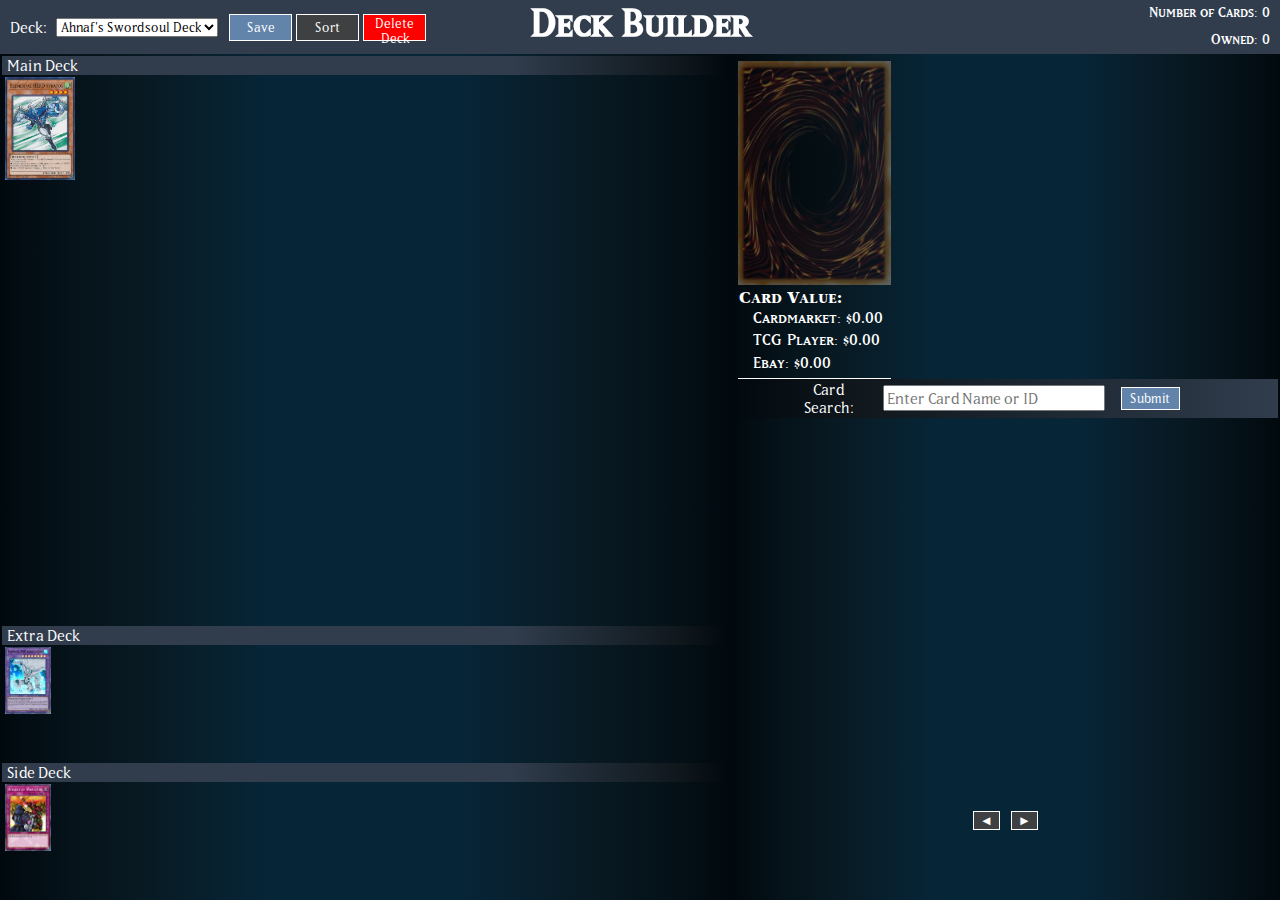
==== commit 300f571c: "FINISHED EVERYTHING" ====
--- a/index.html
+++ b/index.html
@@ -1,7 +1,6 @@
 <!DOCTYPE html>
 <html>
     <head>
-        <title>Flatiron Deckbuilder</title>
         <script defer type="text/javascript" src="index.js"></script>
         <link rel="stylesheet" href="./main.css"/>
     </head>
@@ -18,7 +17,6 @@
                 </div>
                 <button class="button" id="save-btn">Save</button>
                 <button class="sort-button" id="sort-btn">Sort</button>
-                <button class="create-button" id="create-btn">Create New</button>
                 <button class="delete-button" id="delete-btn">Delete Deck</button>
             </div>
             <div class="title">
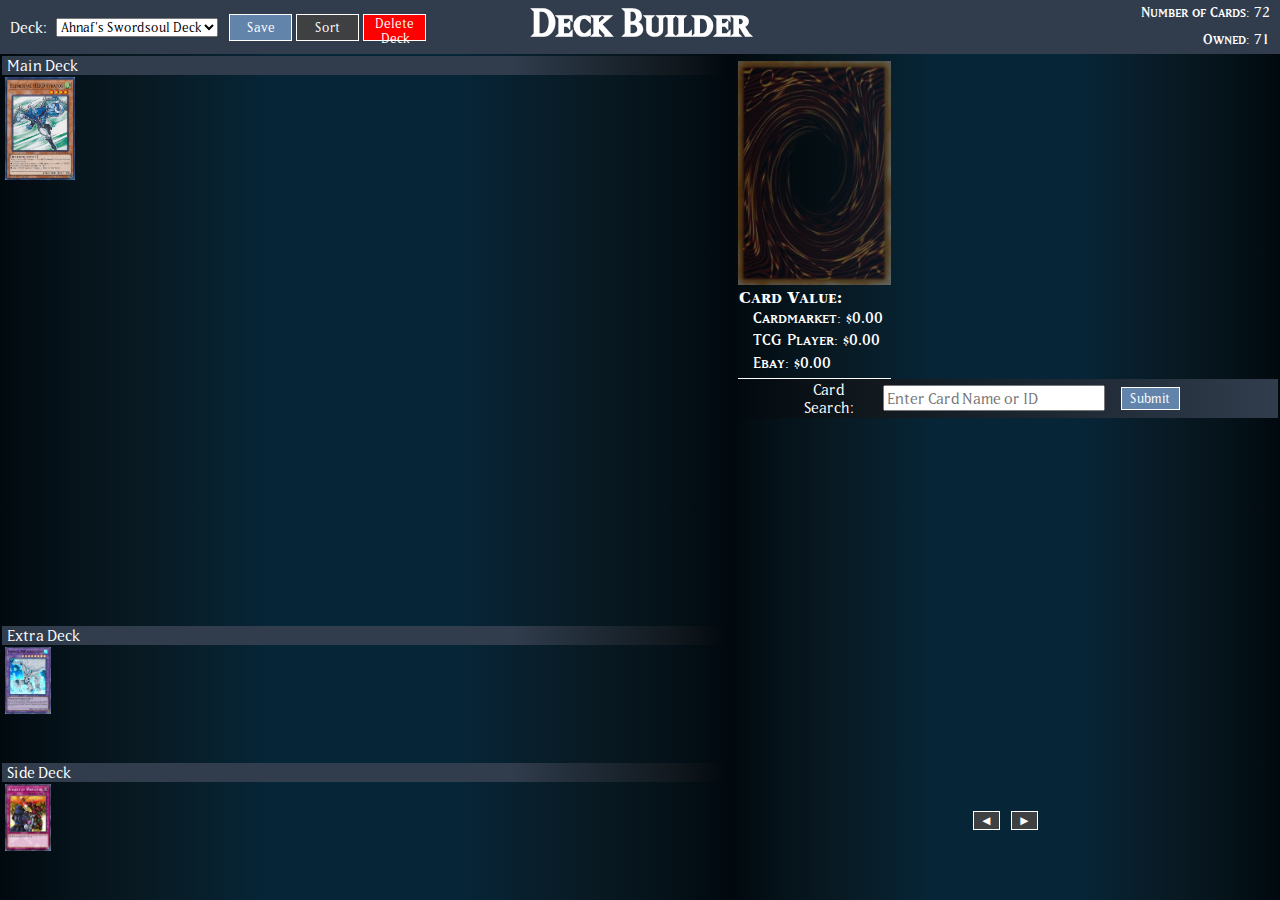
==== commit a8914445: "FINISHED EVERYTHING" ====
--- a/index.html
+++ b/index.html
@@ -1,6 +1,7 @@
 <!DOCTYPE html>
 <html>
     <head>
+        <title>Flatiron Deckbuilder</title>
         <script defer type="text/javascript" src="index.js"></script>
         <link rel="stylesheet" href="./main.css"/>
     </head>
